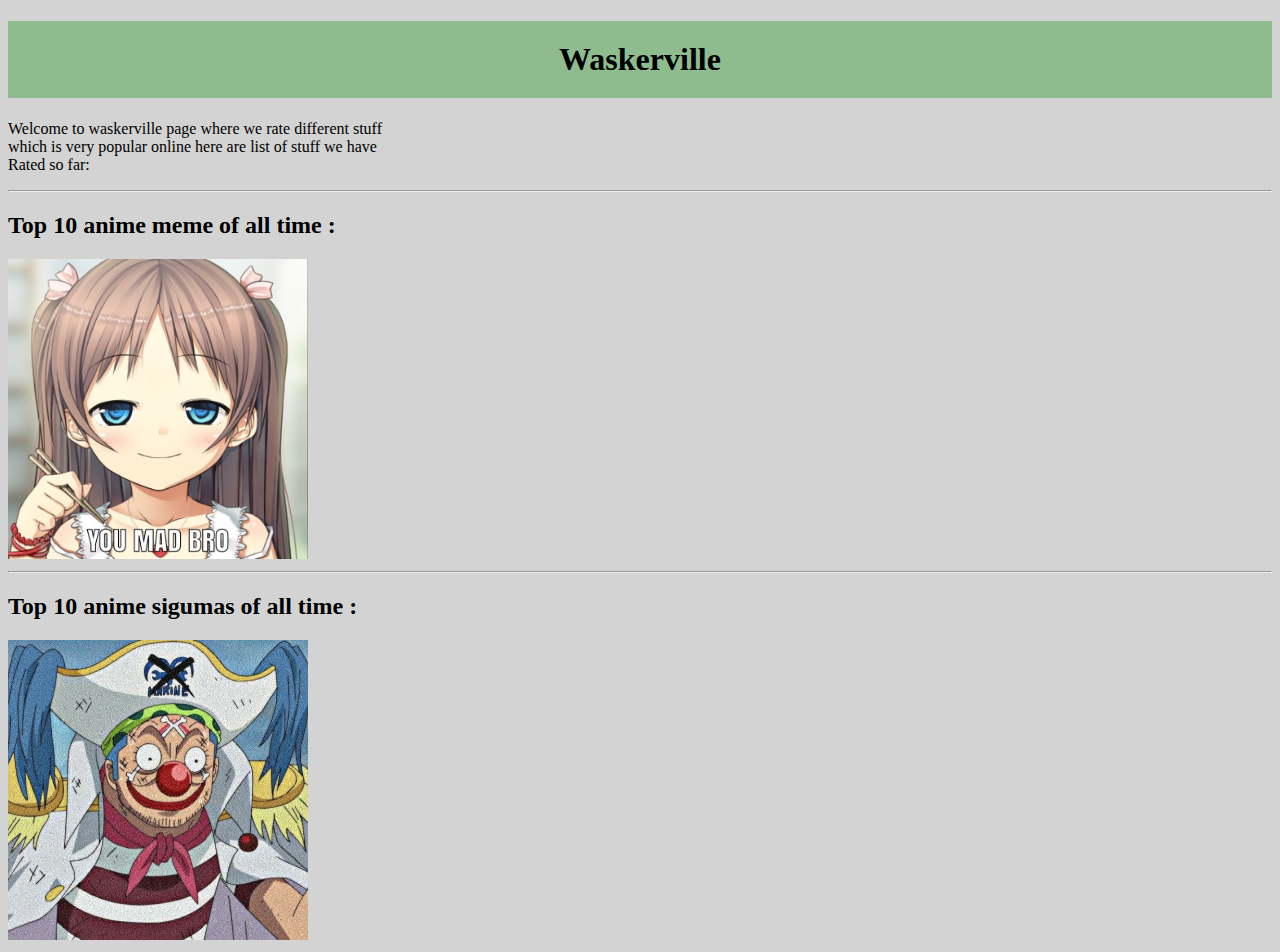
==== index.html @ 29c49499 "Add files via upload" ====
<!DOCTYPE html>
<html lang="en">
    <head>
        <meta charset="UTF-8">
        <title>Waskerville</title>
        <link rel="stylesheet"
        href="./style.css">
        <body>
            <h1 class="main-title">Waskerville</h1>
            <p>Welcome to waskerville page where we rate different stuff
            <br>which is very popular online here are list of stuff we have
            <br>Rated so far:</p>
            <hr/>
            <h2>Top 10 anime meme of all time :</h2>
            <a href="./mem.html"><img class="meme-pic" src="./lol.jpg"></a>
            <hr/>
            <h2>Top 10 anime sigumas of all time :</h2>
            <a href="./siguma.html"><img class="siguma" src="./buggy.jpg"></a>
        </body>
    </head>
</html>
---- style.css ----
html{
  background-color: lightgrey;
  margin:0;
  padding:0;
}
.main-title{
padding: 20px;
margin: 0 px;
  text-align: center;
  background-color: darkseagreen;
  color:black;

}
.meme-pic{
  height:300px;
  width:300px;

}
.siguma{
  height:300px;
  width: 300px;
}
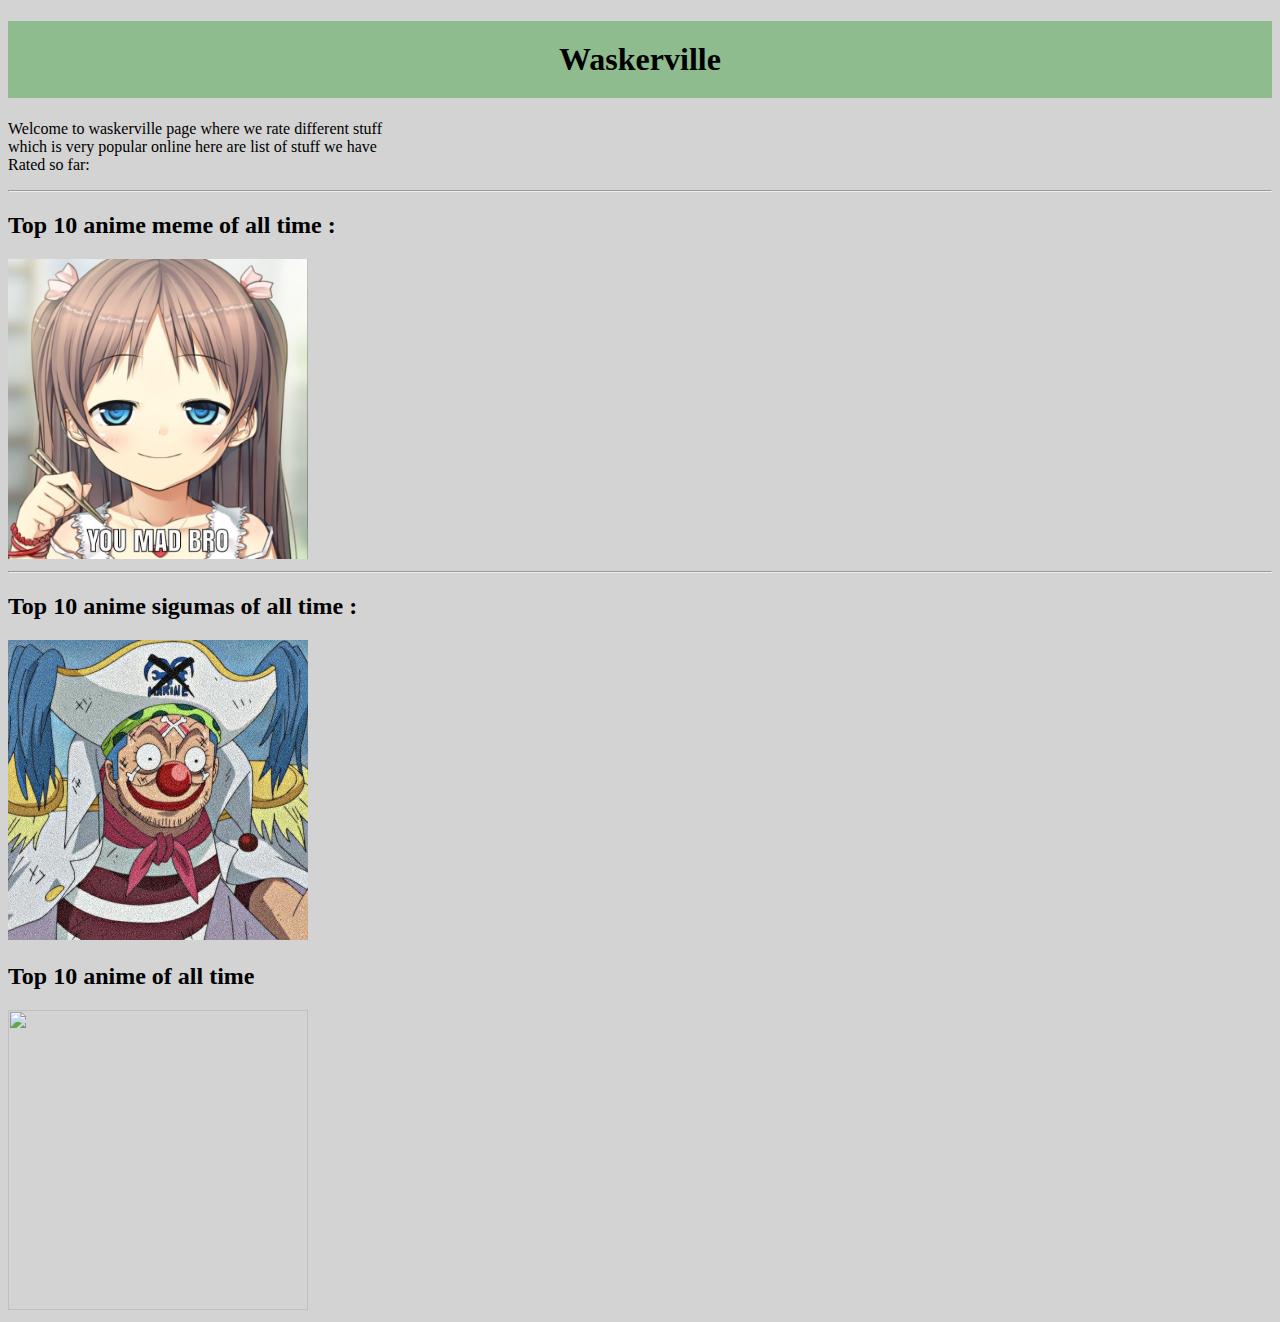
==== commit 012898a0: "index.html" ====
--- a/index.html
+++ b/index.html
@@ -16,6 +16,8 @@
             <hr/>
             <h2>Top 10 anime sigumas of all time :</h2>
             <a href="./siguma.html"><img class="siguma" src="./buggy.jpg"></a>
+            <h2>Top 10 anime of all time </h2>
+            <a href="./anime.html"><img class="siguma" src="./anime.jpg"></a>
         </body>
     </head>
-</html>+</html>
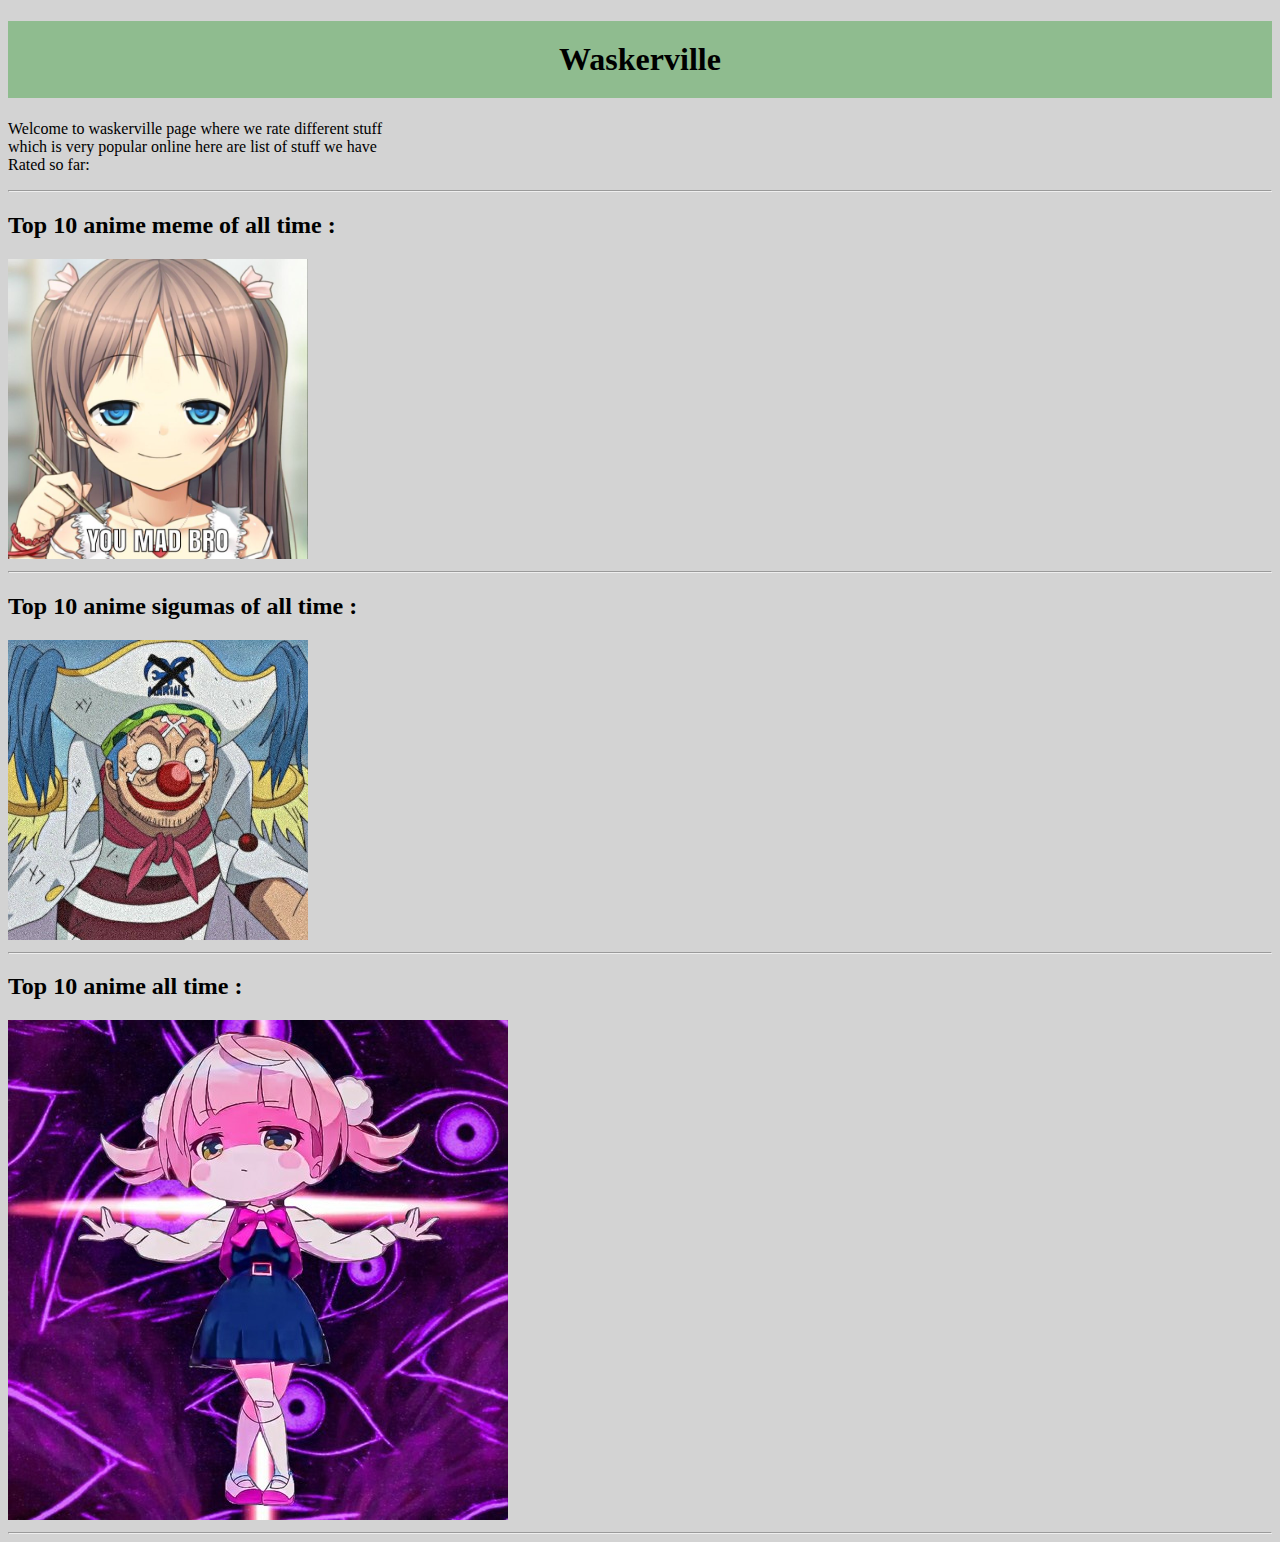
==== commit fd9e5606: "index.html" ====
--- a/index.html
+++ b/index.html
@@ -16,8 +16,10 @@
             <hr/>
             <h2>Top 10 anime sigumas of all time :</h2>
             <a href="./siguma.html"><img class="siguma" src="./buggy.jpg"></a>
-            <h2>Top 10 anime of all time </h2>
-            <a href="./anime.html"><img class="siguma" src="./anime.jpg"></a>
+            <hr/>
+            <h2>Top 10 anime all time :</h2>
+            <a href="./anime.html"><img class="anime" src="./anime.jpg"></a>
+            <hr/>
         </body>
     </head>
 </html>
